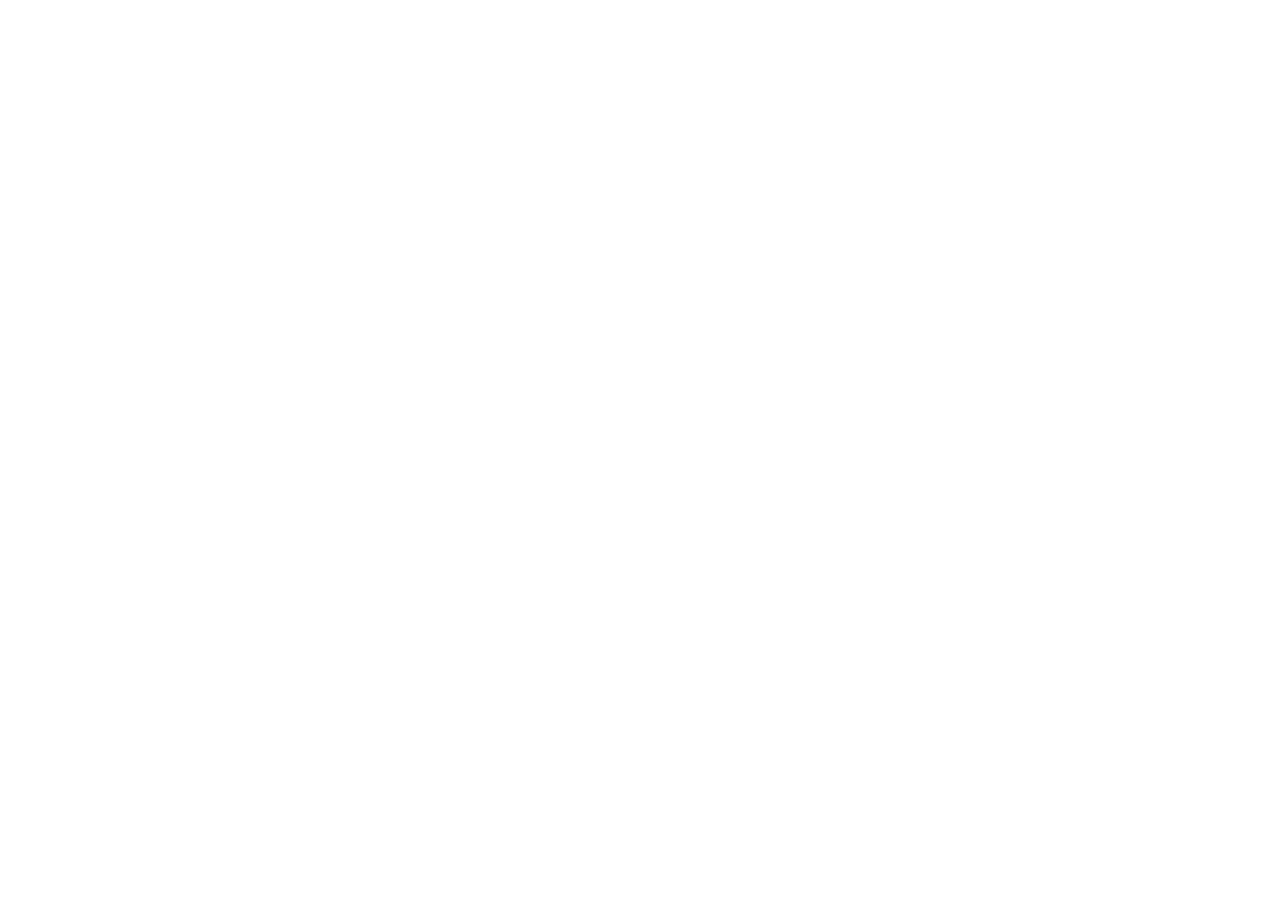
==== Net Ninja/index.html @ afc06bea "restructured folder and added a referance to help understand flex boxes" ====
<!DOCTYPE html>
<html lang="en">
<head>
    <title>Net ninja Flex</title>
    <link rel="stylesheet" type="txt/css" href="styles.css">
</head>
<body>
    <div class="wrapper">
        <div class="flex-container">
            <div class="box one"></div>
            <div class="box two"></div>
            <div class="box three"></div>
        </div>   
    </div>    
</body>
</html>
---- Net Ninja/styles.css ----
*{
font-family: verdana;
margin: 0;
}

body{
    background: #eee
}

.wrapper{
    width: 100%;
    max-width: 960px;
    margin: 0 auto;
}

.flex-container{
    display: flex;

}

.box{
    height:100px;
    min-width: 100px;
}

.one{
    background: red
}

.two{
    background: blue
}

.three{
    background: green
}
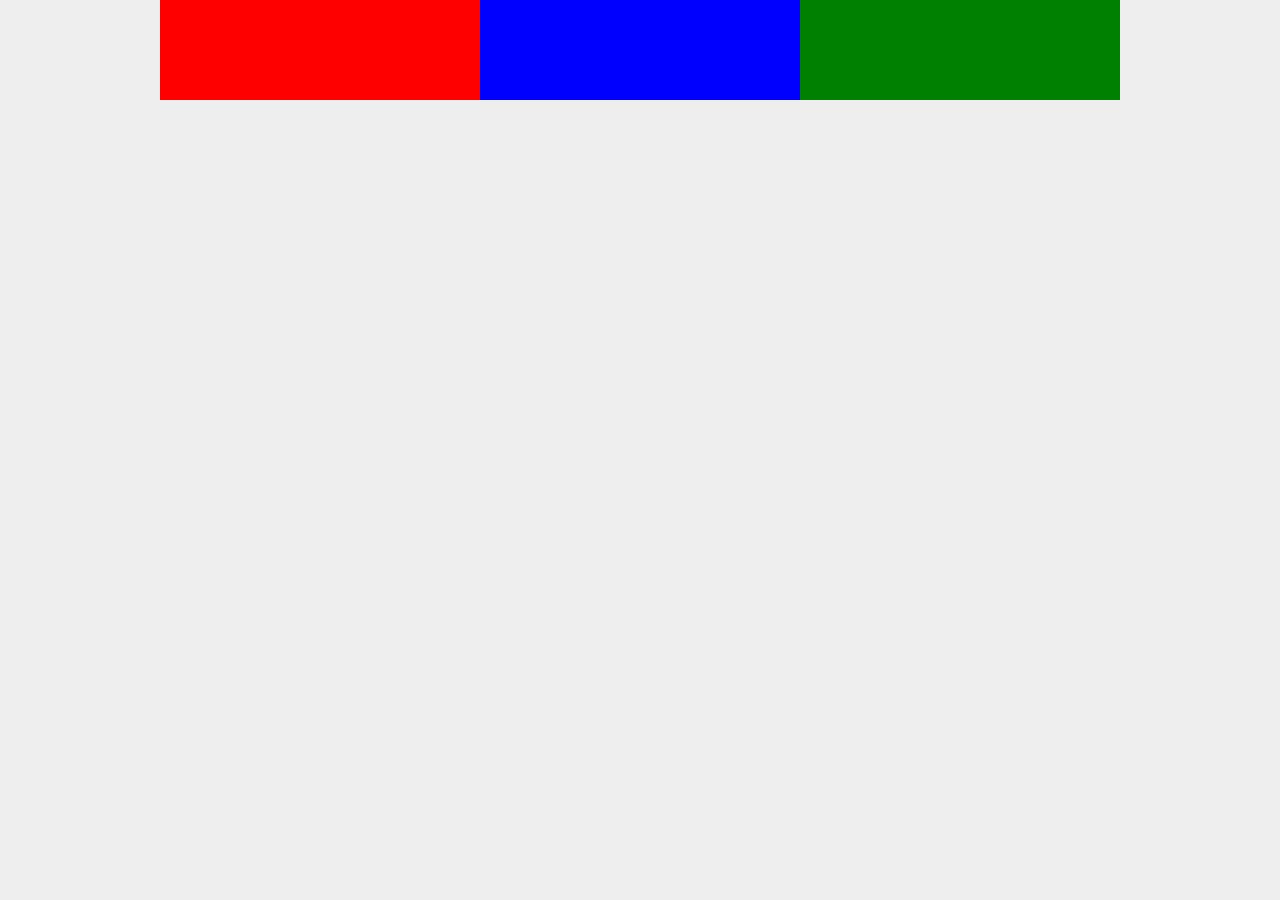
==== commit 8f3c3c48: "Flex menu file added" ====
--- a/Net Ninja/index.html
+++ b/Net Ninja/index.html
@@ -2,7 +2,7 @@
 <html lang="en">
 <head>
     <title>Net ninja Flex</title>
-    <link rel="stylesheet" type="txt/css" href="styles.css">
+    <link rel="stylesheet" type="text/css" href="styles.css">
 </head>
 <body>
     <div class="wrapper">
--- a/Net Ninja/styles.css
+++ b/Net Ninja/styles.css
@@ -15,12 +15,15 @@
 
 .flex-container{
     display: flex;
-
+    background: #fff
+    
 }
 
 .box{
     height:100px;
-    min-width: 100px;
+    min-width: 200px;
+    flex-grow: 1;
+
 }
 
 .one{
